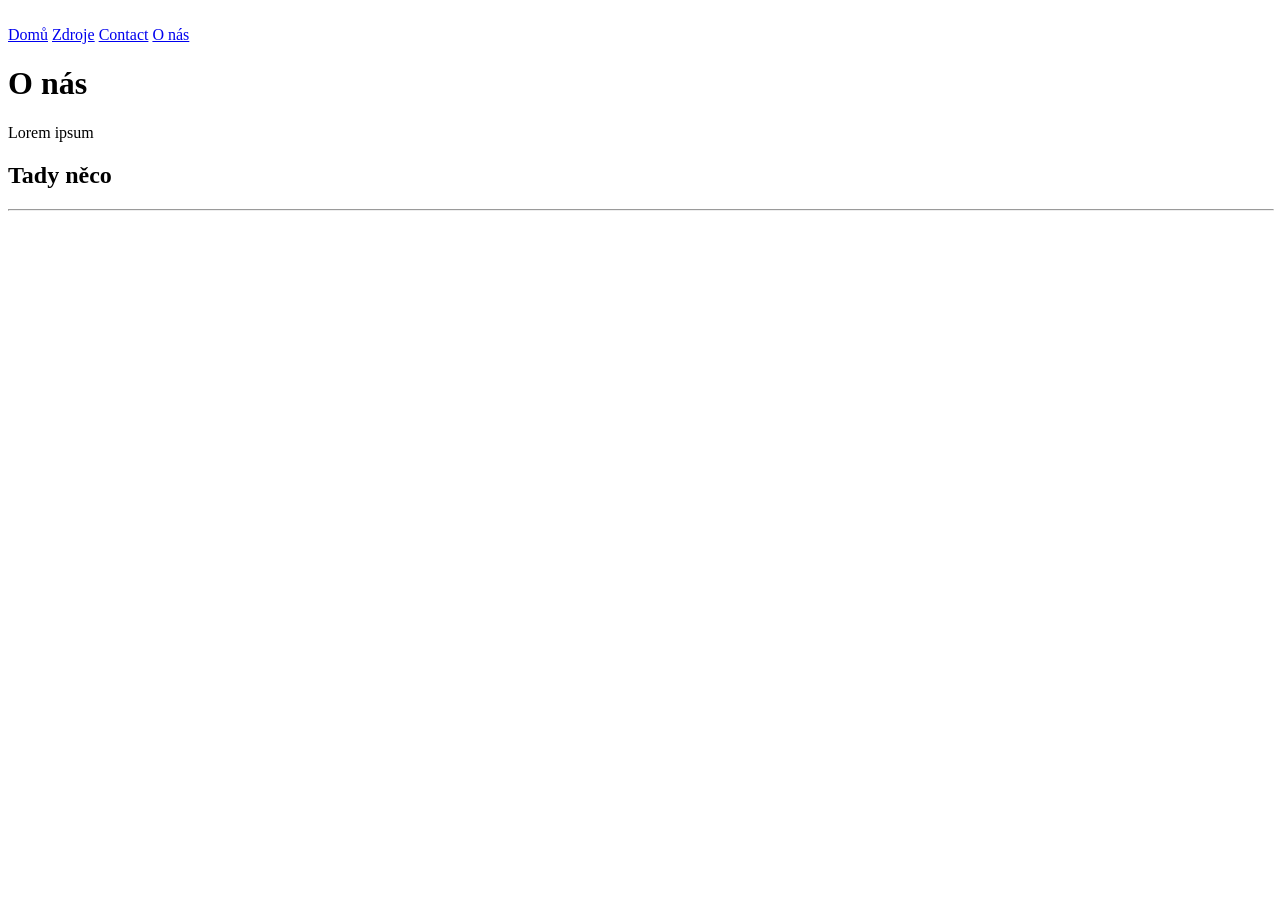
==== about.html @ 3cf5f702 "základní struktura" ====
<!DOCTYPE html>
<html lang="cs">
<head>
    <meta charset="UTF-8">
    <meta name="viewport" content="width=device-width, initial-scale=1.0">
    <title>Physics Experiments Explorer</title>
    <link rel="stylesheet" href="style.css">
    <script src="script.js"></script>
</head>

<body>
    <div class="topnav">
        <div>
            <div><a style="padding: 2px;" href="index.html"></a></div>
            <a href="index.html">Domů</a>
            <a href="source.html">Zdroje</a>
            <a href="contact.html">Contact</a>
            <a href="about.html">O nás</a>
        </div>
        
        
    </div>

    <header>
        <h1>O nás</h1>
        <p>
            Lorem ipsum
        </p>
    </header>

    <div>
        <h2>Tady něco</h2>
        <p>
        </p>
    </div>


    <hr style="width: 100%;">

    <div>
    </div>

    <footer>
    </footer>
</body>
</html>
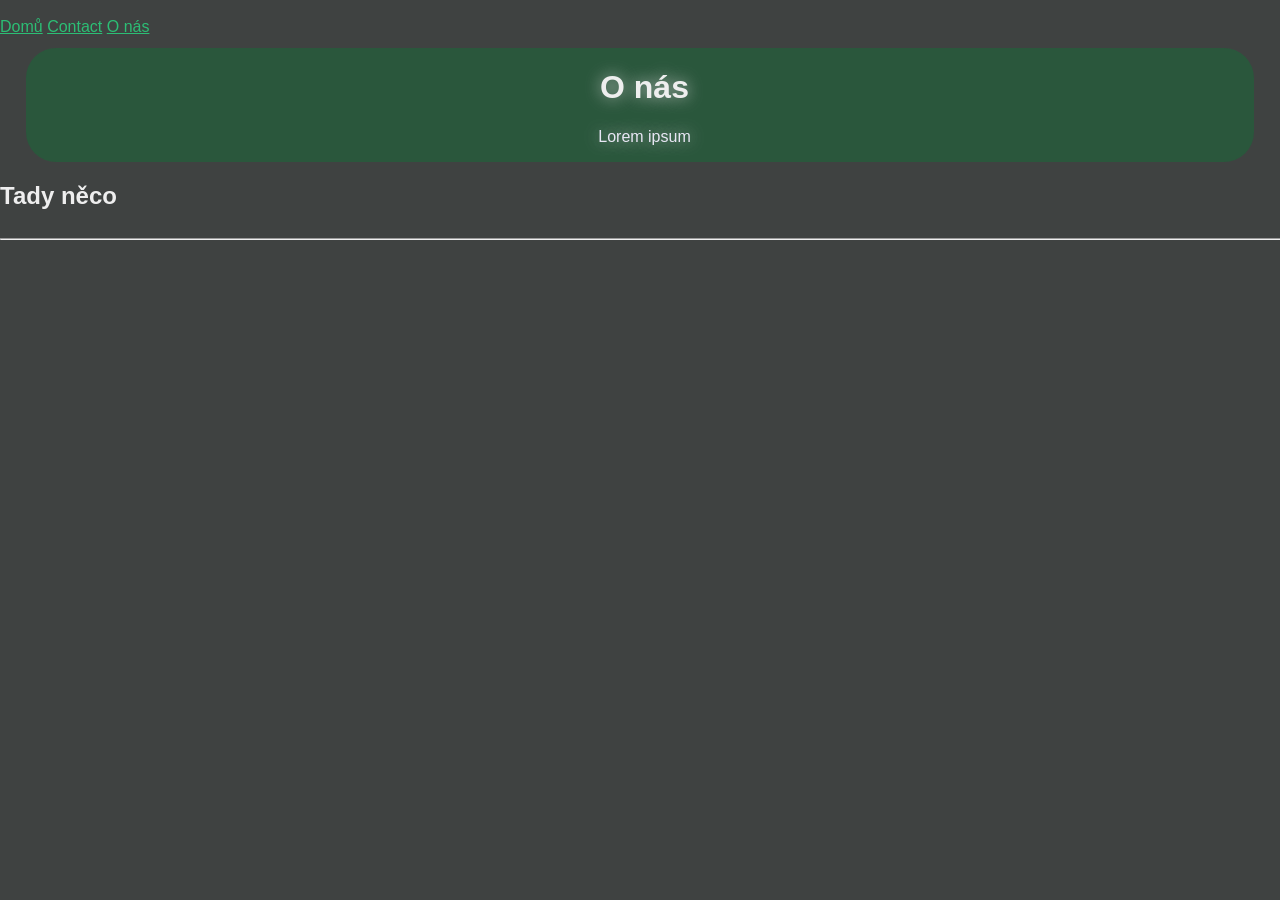
==== commit 9ca6e7b3: "up" ====
--- a/about.html
+++ b/about.html
@@ -13,7 +13,6 @@
         <div>
             <div><a style="padding: 2px;" href="index.html"></a></div>
             <a href="index.html">Domů</a>
-            <a href="source.html">Zdroje</a>
             <a href="contact.html">Contact</a>
             <a href="about.html">O nás</a>
         </div>
--- a/style.css
+++ b/style.css
@@ -0,0 +1,47 @@
+body {
+    background-color: #3f4241;
+    display: flex;
+    text-align:left;
+    margin: 0px; 
+    flex-direction: column;
+    font-family: Verdana, Arial, Helvetica, sans-serif, Tahoma, sans-serif;
+  }
+  
+  title {
+    color: #2FA084;
+    font-size: 35px;
+  }
+  
+  header {
+    color: #EEEEEE;
+    
+    text-align: center;
+    padding-left: 35px;
+    padding-right: 26px;
+    padding-bottom: 0px;
+    margin: 12px 26px 0px 26px;
+  
+    border-radius: 30px;
+    text-shadow: 0px 0px 16px rgb(207 207 207 / 88%);
+    background-color: #2a573c;
+  }
+  
+  footer {
+    display:flex;
+  }
+
+  p {
+    color: #e9e7f5;
+  }
+
+  h1 {
+    color: #EEEEEE;
+  }
+
+  h2 {
+    color: #EEEEEE;
+  }
+
+  a {
+    color: #2cbe75;
+  }
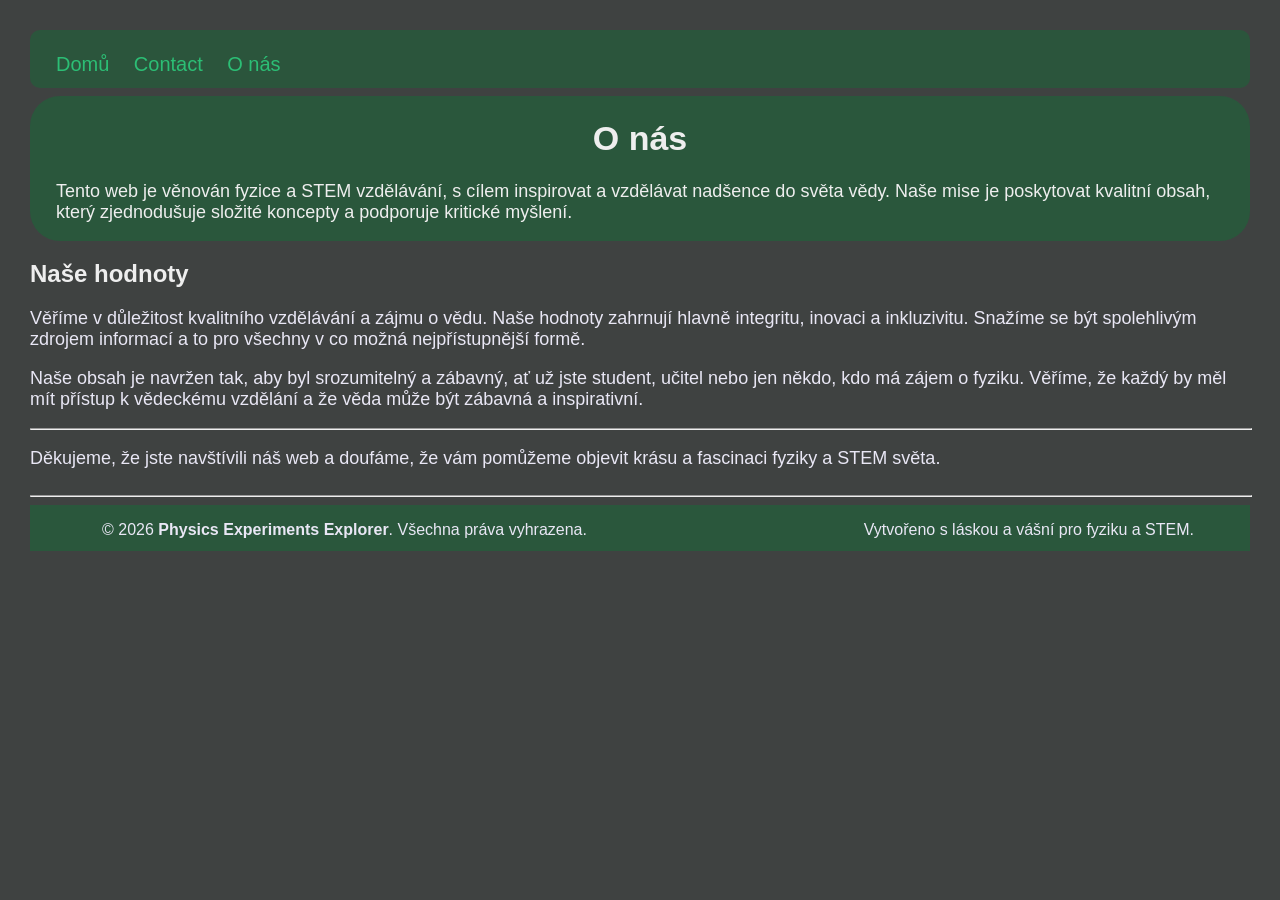
==== commit 870d928a: "Základní forma webu" ====
--- a/about.html
+++ b/about.html
@@ -9,27 +9,43 @@
 </head>
 
 <body>
-    <div class="topnav">
+    <div class="navbar">
         <div>
             <div><a style="padding: 2px;" href="index.html"></a></div>
             <a href="index.html">Domů</a>
             <a href="contact.html">Contact</a>
             <a href="about.html">O nás</a>
         </div>
-        
-        
     </div>
 
     <header>
         <h1>O nás</h1>
         <p>
-            Lorem ipsum
+            Tento web je věnován fyzice a STEM vzdělávání, s cílem inspirovat a 
+            vzdělávat nadšence do světa vědy. Naše mise je 
+            poskytovat kvalitní obsah, který zjednodušuje složité koncepty a 
+            podporuje kritické myšlení.
         </p>
     </header>
 
     <div>
-        <h2>Tady něco</h2>
+        <h2>Naše hodnoty</h2>
         <p>
+            Věříme v důležitost kvalitního vzdělávání a zájmu o vědu. Naše hodnoty 
+            zahrnují hlavně integritu, inovaci a inkluzivitu. Snažíme se být spolehlivým 
+            zdrojem informací a to pro všechny v co možná nejpřístupnější formě.
+        </p>
+        <p>
+            Naše obsah je navržen tak, aby byl srozumitelný a zábavný, ať už jste student, 
+            učitel nebo jen někdo, kdo má zájem o fyziku. Věříme, že každý by měl mít 
+            přístup k vědeckému vzdělání a že věda může být zábavná a inspirativní.
+        </p>
+
+        <hr style="width: 100%;">
+        
+        <p>
+            Děkujeme, že jste navštívili náš web a doufáme, že vám pomůžeme objevit krásu a 
+            fascinaci fyziky a STEM světa.
         </p>
     </div>
 
@@ -40,6 +56,8 @@
     </div>
 
     <footer>
+        <p>&copy; 2026 <b>Physics Experiments Explorer</b>. Všechna práva vyhrazena.</p>
+        <p>Vytvořeno s láskou a vášní pro fyziku a STEM.</p> 
     </footer>
 </body>
 </html>
--- a/style.css
+++ b/style.css
@@ -1,20 +1,46 @@
-body {
+  body {
     background-color: #3f4241;
     display: flex;
     text-align:left;
-    margin: 0px; 
+    margin: 30px; 
     flex-direction: column;
     font-family: Verdana, Arial, Helvetica, sans-serif, Tahoma, sans-serif;
+    min-height: 100%;
+  }
+
+  body p {
+    color: #e9e7f5;
+    font-size: 18px;
   }
   
   title {
     color: #2FA084;
-    font-size: 35px;
+    font-size: 38px;
+  }
+
+  header {
+    color: #EEEEEE;
+    text-align: center;
+    padding-left: 26px;
+    padding-right: 26px;
+    margin: 8px 0px 0px 0px;
+  
+    border-radius: 30px;
+    background-color: #2a573c;
+  }
+
+  header h1 {
+    color: #EEEEEE;
+    font-size: 34px;
+  }
+
+  header p {
+    color: #EEEEEE;
+    text-align: start;
   }
   
-  header {
+  .wlcome_header {
     color: #EEEEEE;
-    
     text-align: center;
     padding-left: 35px;
     padding-right: 26px;
@@ -22,12 +48,56 @@
     margin: 12px 26px 0px 26px;
   
     border-radius: 30px;
-    text-shadow: 0px 0px 16px rgb(207 207 207 / 88%);
     background-color: #2a573c;
   }
+
+  .wlcome_header h1 {
+    text-shadow: 0px 0px 16px rgb(44 190 117 / 88%);
+    font-size: 48px;
+  }
+
+  .wlcome_header p {
+    font-size: 20px;
+    padding: 0px 26px 12px 26px;
+    margin: 0px;
+  }
+
+  .navbar {
+    overflow: hidden;
+    position: sticky;
+    top: 0;
+    display: flex;
+    justify-content: space-between;
+    align-items: center;
+    background-color: #2a573cee;
+    padding: 0px 0px 12px 16px;
+    border-radius: 10px;
+  }
+   .navbar a {
+    text-decoration: none;
+    padding: 0px 10px;
+    font-size: 20px;
+   }
+
+   .topics {
+    font-size: 20px;
+    padding: 2px 0px 0px 28px;
+   }
+
+   .topics li {
+    margin: 4px;
+   }
   
   footer {
     display:flex;
+    background-color: #2a573c;
+    padding: 12px 0px 12px 16px;
+    justify-content: space-between;
+  }
+
+  footer p {
+    font-size: 16px;
+    margin: 4px 56px 0px 56px;
   }
 
   p {
@@ -42,6 +112,23 @@
     color: #EEEEEE;
   }
 
+  h3 {
+    color: #EEEEEE;
+    font-size: 20px;
+  }
+
   a {
     color: #2cbe75;
-  }+  }
+
+  form {
+    display: flex;
+    flex-direction: column;
+    color: #e9e7f5;
+  }
+
+  li {
+    color: #e9e7f5;
+  }
+
+  
